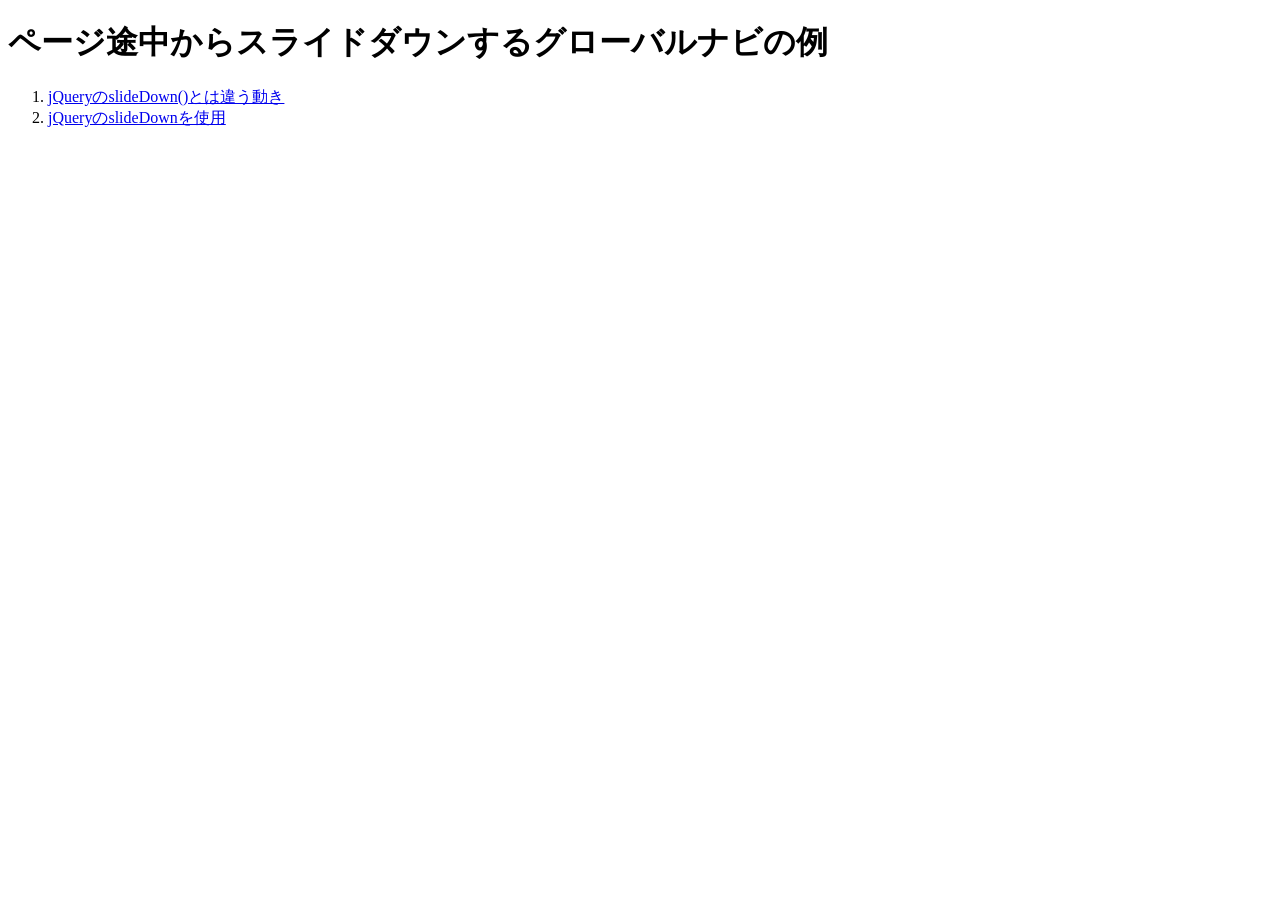
==== index.html @ 0f16ffb6 "first commit" ====
<!DOCTYPE html>
<html lang="ja">
<head>
<meta charset="utf-8">
<meta name="viewport" content="width=device-width, initial-scale=1">
<title>ページ途中からスライドダウンするグローバルナビの例</title>
</head>
<body>
<h1>ページ途中からスライドダウンするグローバルナビの例</h1>
<ol>
  <li><a href="demo1/">jQueryのslideDown()とは違う動き</a></li>
  <li><a href="demo2/">jQueryのslideDownを使用</a></li>
</ol>
</body>
</html>
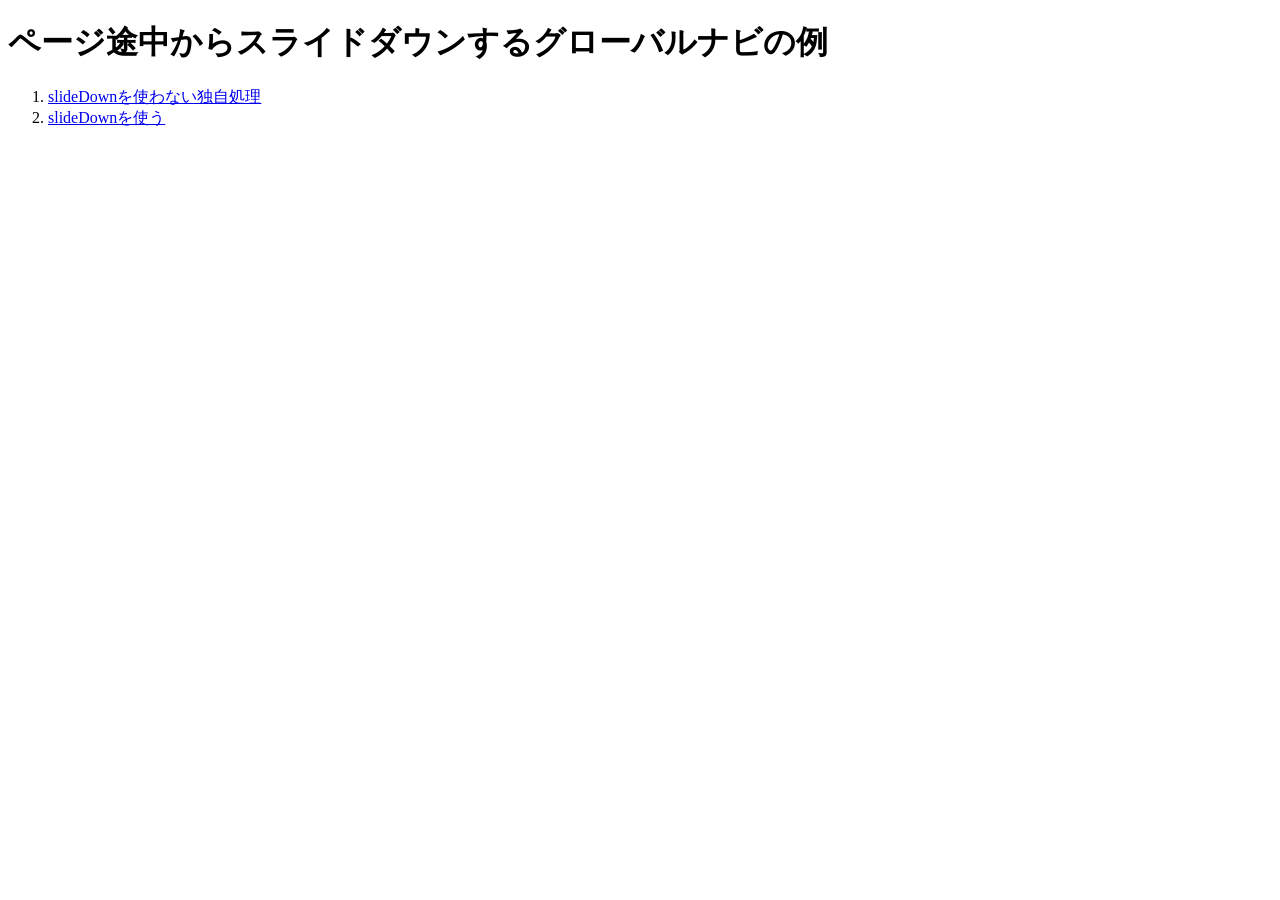
==== commit b3d61b29: "デモのURLを記載" ====
--- a/index.html
+++ b/index.html
@@ -8,8 +8,8 @@
 <body>
 <h1>ページ途中からスライドダウンするグローバルナビの例</h1>
 <ol>
-  <li><a href="demo1/">jQueryのslideDown()とは違う動き</a></li>
-  <li><a href="demo2/">jQueryのslideDownを使用</a></li>
+  <li><a href="demo1/">slideDownを使わない独自処理</a></li>
+  <li><a href="demo2/">slideDownを使う</a></li>
 </ol>
 </body>
 </html>
